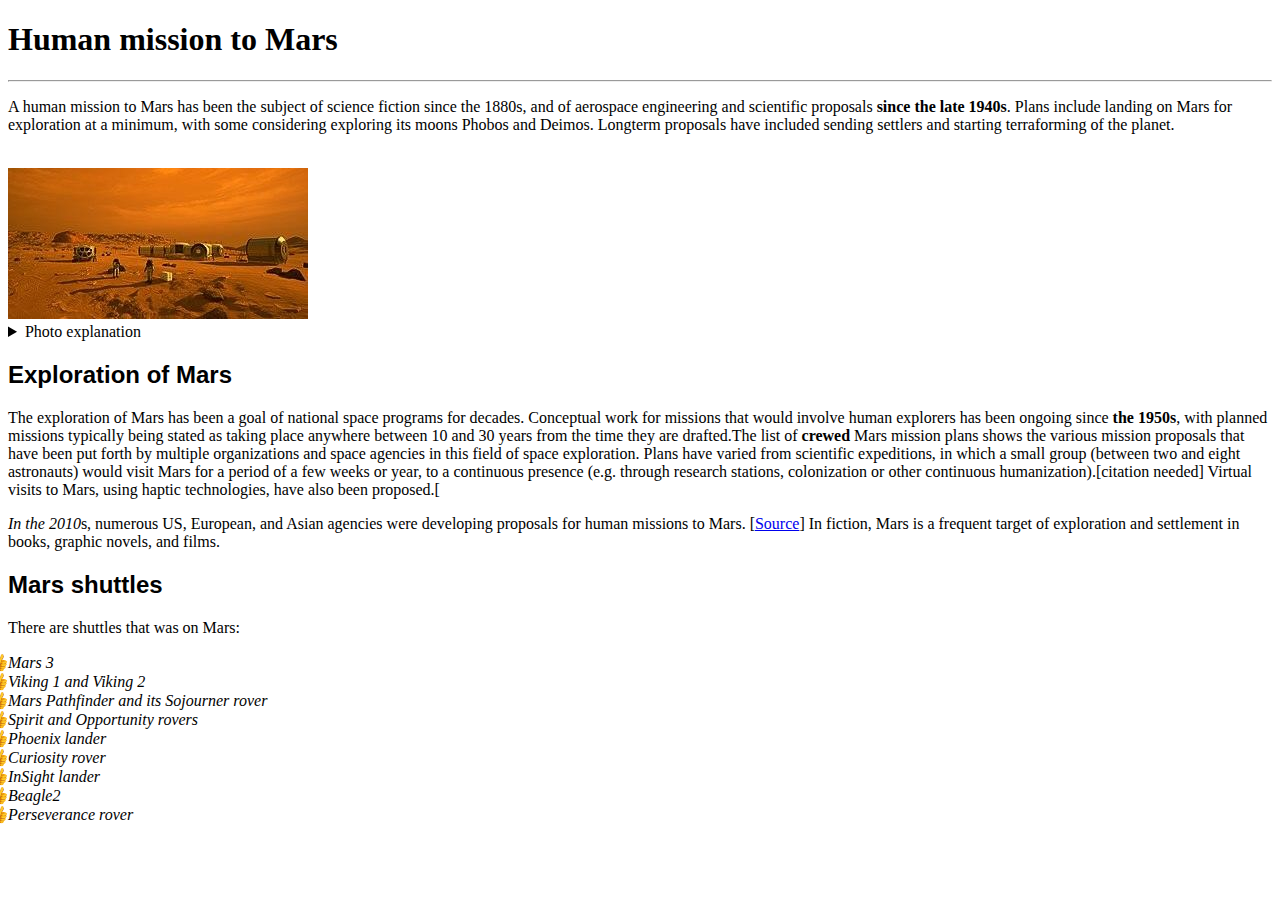
==== practice2/index.html @ 902e0c91 "homework#2-full_first_and_hopefully_final_version" ====
<!DOCTYPE html>
<html lang="en">
<head>
    <meta charset="UTF-8">
    <meta http-equiv="X-UA-Compatible" content="IE=edge">
    <meta name="viewport" content="width=device-width, initial-scale=1.0">
    <title></title>
    <link rel="stylesheet" href="./styles/style.css">
</head>
<body>
    <h1>Human mission to Mars</h1>
    <hr>
    <article>
        <p>A human mission to Mars has been the subject of science fiction since the 1880s, and of aerospace engineering and scientific proposals <b>since the late 1940s</b>. Plans include landing on Mars for exploration at a minimum, with some considering exploring its moons Phobos and Deimos. Longterm proposals have included sending settlers and starting terraforming of the planet. </p>
        <br>
        <img class="" src="./images/Mars.jpg" alt="Mars, colonists base, view from the surface">
        <details class="" id=""> 
            <summary>Photo explanation</summary>
            Mars, colonists base, view from the surface
        </details>
    <h2><b>Exploration of Mars</b></h2>
    <p> The exploration of Mars has been a goal of national space programs for decades. Conceptual work for missions that would involve human explorers has been ongoing since <b>the 1950s</b>, with planned missions typically being stated as taking place anywhere between 10 and 30 years from the time they are drafted.The list of <b>crewed</b> Mars mission plans shows the various mission proposals that have been put forth by multiple organizations and space agencies in this field of space exploration. Plans have varied from scientific expeditions, in which a small group (between two and eight astronauts) would visit Mars for a period of a few weeks or year, to a continuous presence (e.g. through research stations, colonization or other continuous humanization).[citation needed] Virtual visits to Mars, using haptic technologies, have also been proposed.[ </p>
    <p> <i>In the 2010</i>s, numerous US, European, and Asian agencies were developing proposals for human missions to Mars. [<a href="https://en.wikipedia.org/wiki/List_of_crewed_Mars_mission_plans">Source</a>] In fiction, Mars is a frequent target of exploration and settlement in books, graphic novels, and films.</p>
    <h2>Mars shuttles</h2>
    <p>There are shuttles that was on Mars:</p>
    <li>Mars 3</li>
    <li>Viking 1 and Viking 2</li>
    <li>Mars Pathfinder and its Sojourner rover</li>
    <li>Spirit and Opportunity rovers</li>
    <li>Phoenix lander</li>
    <li>Curiosity rover</li>
    <li>InSight lander</li>
    <li>Beagle2</li>
    <li>Perseverance rover</li>
</article>
</body>
</html>
---- practice2/styles/style.css ----
h2 {
font-family: Arial;
}

li {
    font-style: italic;
    list-style-type: "\1F44D";
}
/* changing marker type */

article {
    width: fit-content;
    /*margin: 10px 50px 20px;*/    
}
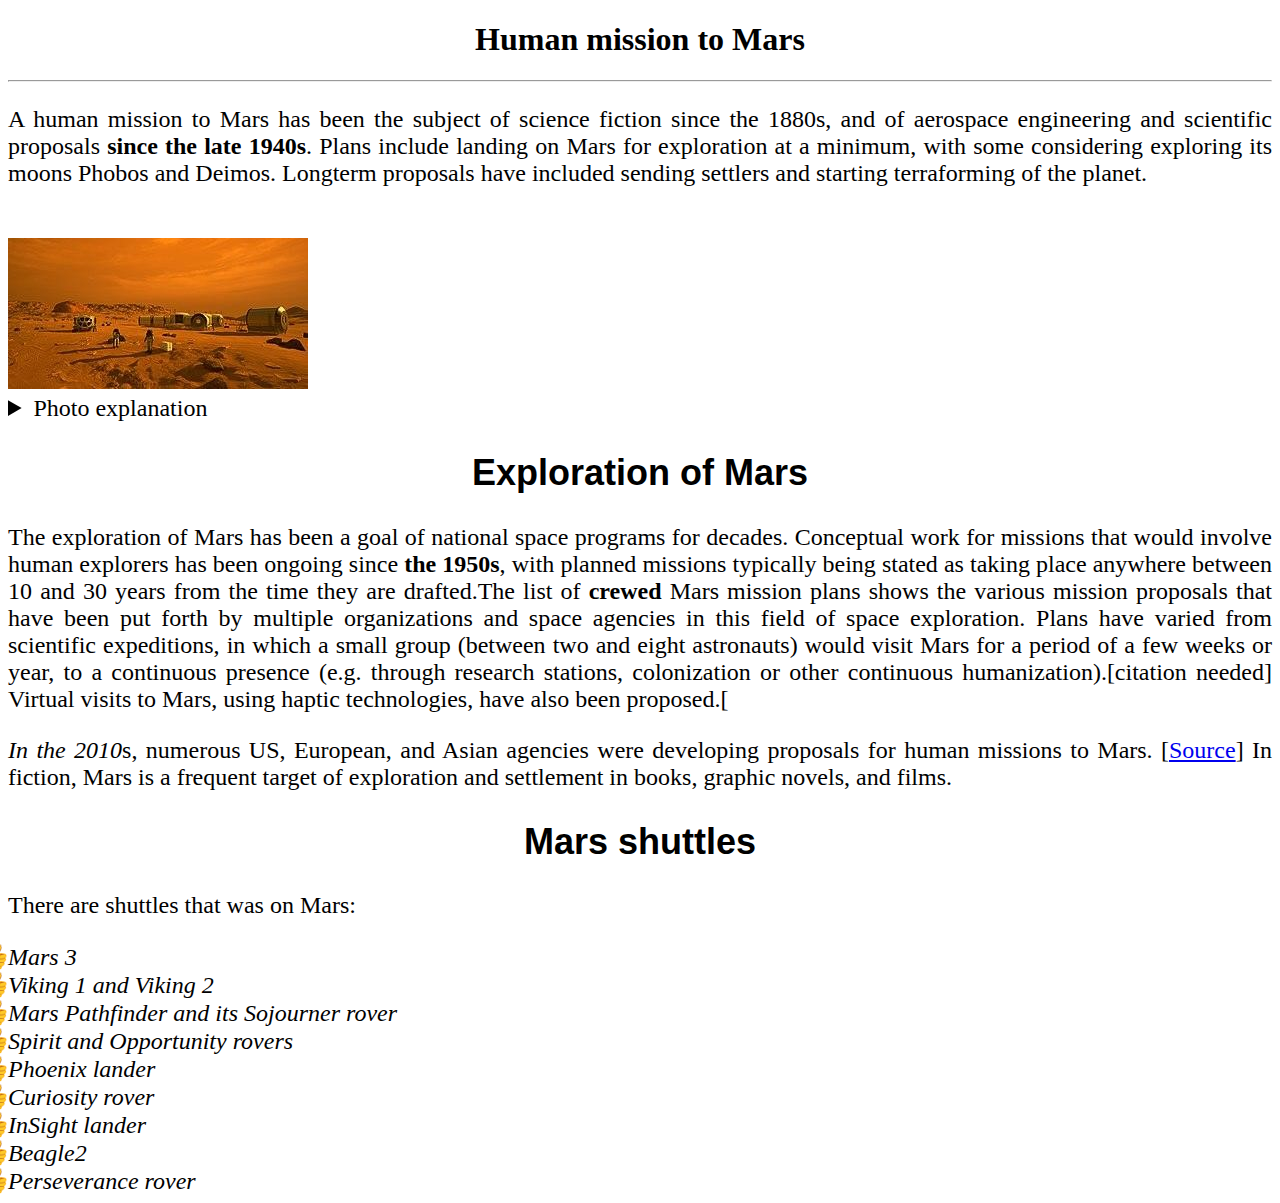
==== commit d5f25466: "small fixes, playing with css" ====
--- a/practice2/index.html
+++ b/practice2/index.html
@@ -4,7 +4,7 @@
     <meta charset="UTF-8">
     <meta http-equiv="X-UA-Compatible" content="IE=edge">
     <meta name="viewport" content="width=device-width, initial-scale=1.0">
-    <title></title>
+    <title>Homework2</title>
     <link rel="stylesheet" href="./styles/style.css">
 </head>
 <body>
@@ -16,7 +16,7 @@
         <img class="" src="./images/Mars.jpg" alt="Mars, colonists base, view from the surface">
         <details class="" id=""> 
             <summary>Photo explanation</summary>
-            Mars, colonists base, view from the surface
+            Mars, colonists base, view from the surface, etc.
         </details>
     <h2><b>Exploration of Mars</b></h2>
     <p> The exploration of Mars has been a goal of national space programs for decades. Conceptual work for missions that would involve human explorers has been ongoing since <b>the 1950s</b>, with planned missions typically being stated as taking place anywhere between 10 and 30 years from the time they are drafted.The list of <b>crewed</b> Mars mission plans shows the various mission proposals that have been put forth by multiple organizations and space agencies in this field of space exploration. Plans have varied from scientific expeditions, in which a small group (between two and eight astronauts) would visit Mars for a period of a few weeks or year, to a continuous presence (e.g. through research stations, colonization or other continuous humanization).[citation needed] Virtual visits to Mars, using haptic technologies, have also been proposed.[ </p>
--- a/practice2/styles/style.css
+++ b/practice2/styles/style.css
@@ -1,5 +1,10 @@
+h1 {
+    text-align: center;
+}
+
 h2 {
 font-family: Arial;
+text-align: center;
 }
 
 li {
@@ -9,6 +14,13 @@
 /* changing marker type */
 
 article {
+    font-size: 150%;
+    text-align: justify;
+    /*align-items: center;*/
     width: fit-content;
     /*margin: 10px 50px 20px;*/    
+}
+
+p {
+    align-items: stretch;
 }